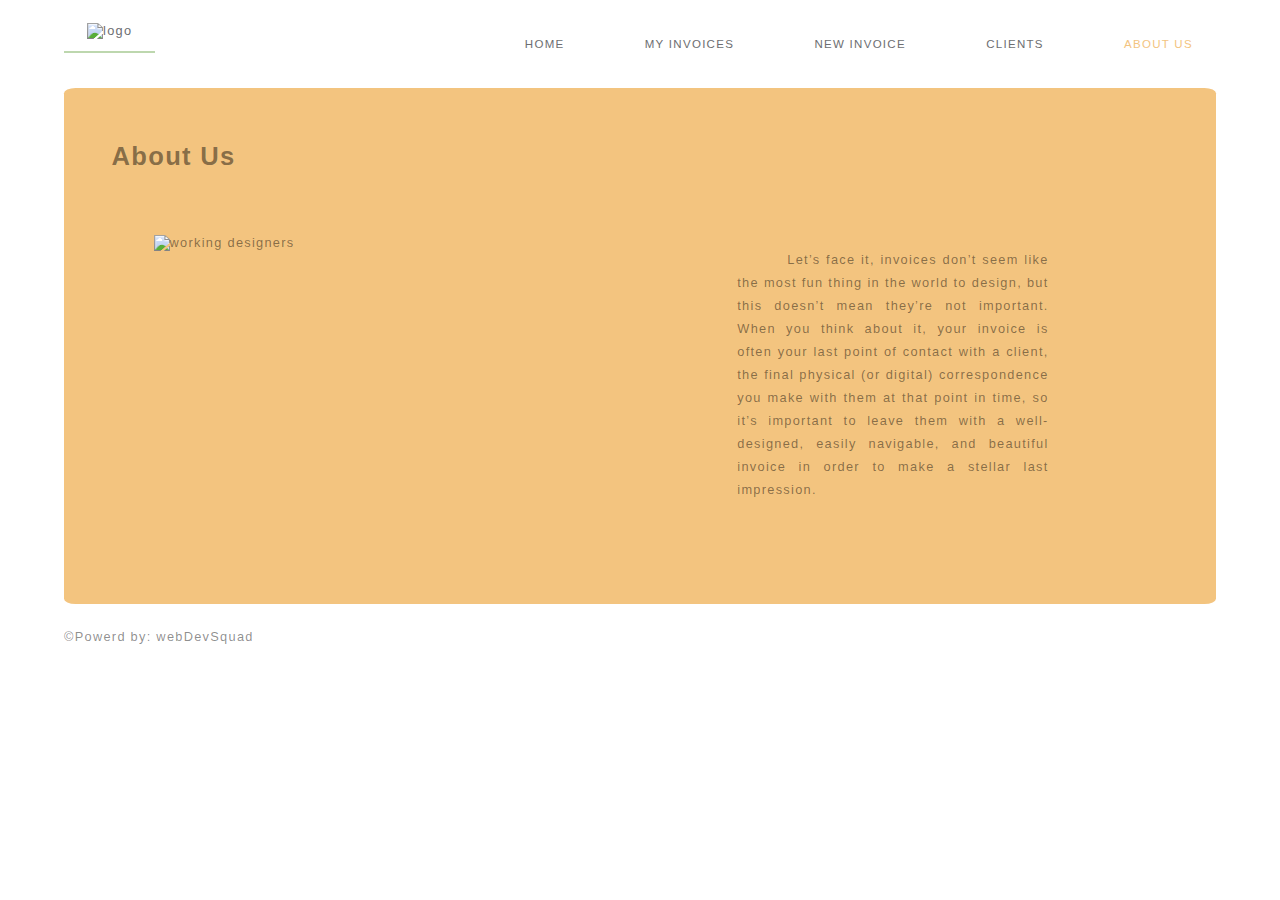
==== aboutUs.html @ b9462b06 "Create css folder and move css files there" ====
<!DOCTYPE html>
<html lang="en">

<head>
    <meta charset="UTF-8" />
    <link rel="stylesheet" href="css/styles.css" />
    <link rel="stylesheet" href="css/stylesAboutUs.css" />
    <meta name="viewport" content="width=device-width, initial-scale=1.0" />
    <title>About Us</title>
</head>

<body>

    <header>
        <div class="header">
            <div id="logo">
                <a href="home.html"><img src="img/logo1.png" alt="logo"></a>
            </div>
            <div id="main-nav">
                <a href="home.html">Home</a>
                <a href="myInvoices.html">My Invoices</a>
                <a href="newInvoice.html">New Invoice</a>
                <a href="clients.html">Clients</a>
                <a class="active" href="aboutUs.html">About Us</a>
            </div>
    </header>

    <div id="content-aboutUs">
        <h1>About Us</h1>
        <div id="about-us-container">
            <div id="about-us-img">
                <img src="img/aboutUs.jpg" alt="working designers">
            </div>

            <div id="about-us-descr">
                <p>Let’s face it, invoices don’t seem like the most fun thing in the world to design,
                    but this doesn’t mean they’re not important. When you think about it, your invoice is
                    often your last point of contact with a client, the final physical (or digital) correspondence
                    you make with them at that point in time, so it’s important to leave them with a well-designed,
                    easily navigable, and beautiful invoice in order to make a stellar last impression.</p>
            </div>
        </div>

    </div>
    <footer>
        <p>&copy;Powerd by: webDevSquad</p>
    </footer>
</body>

</html>
---- css/styles.css ----
* {
    text-decoration: none;
    box-sizing: border-box;
}
body {
    font-family: 'Source Sans Pro', sans-serif;
    font-weight: 100;
    font-size: 0.8em;
    letter-spacing: 0.1em;
    margin: 0;
    height: 100%;
    color: #00000075;
}
#logo {
    text-align: center;
    padding: 2%;
    padding-bottom: 1%;
    border-bottom: 2px solid #32830352;
}
.header {
    display: flex;
    justify-content: space-between;
    margin-left: 5%;
    margin-right: 5%;
    padding-bottom: 10px;
}
header {
    background-color: white;
    position: -webkit-sticky;
    position: sticky;
    top: 0;
}
#main-nav {
    display: flex;
    justify-content: space-between;
    align-items: center;
    font-size: 0.9em;
    text-transform: uppercase;
    width: 60%;
    padding-top: 3%;
    padding-right: 2%;
}
a {
    color: #6d6e71;
}
a:hover, .active {
    color: #F3C47F;
}
h1{
    padding-left: 2%;
    padding-top: 1%;
    margin-bottom: 0;
}
p {
    width: 80%;
    text-align: justify;
}
.invisible {
    visibility: hidden;
}
#content, #summary {
    display: flex;
    flex-direction: column;
    margin: 0% 5%;
    margin-top: 2%;
    background-color: #F3C47F;
    border-radius: 1%;
}
#content {
    padding: 2%;
}
#add-new {
    cursor: pointer;
    border: none;
    padding: 15px 32px;
    text-align: center;
    text-decoration: none;
    display: inline-block;
    color: white;
    background-color: #e78200;
}
#add-new-button {
    margin: auto;
}
#add-new:hover {
    background-color: #e7830080;
}
#add-new {
    color: whitesmoke;
}
img {
    cursor: pointer;
}
.button {
    cursor: pointer;
    border: none;   
    padding: 15px 32px;
    text-align: center;
    text-decoration: none;
    display: inline-block;
    background-color: #32830352;
    color: white;
}
.button:hover {
    background-color: #32830323;
}
#sp-buttons {
    display: flex;
    justify-content: flex-end;
    padding: 1%;
}
#sp-buttons button {
    margin: 2%;
    background-color: #e78200;
}
#sp-buttons button:hover {
    background-color: #e7830080;
}
button:focus {
    outline:0;
}
footer {
    padding: 1%;
    padding-left: 5%;
}
---- css/stylesAboutUs.css ----
#content-aboutUs {
    display: flex;
    flex-direction: column;
    margin: 0% 5%;
    margin-top: 2%;
    padding: 2%;
    background-color: #F3C47F;
    border-radius: 1%;

}
h3 {
    padding: 2%;
    margin-top: 3%;
}
#welcome-part p {
    padding: 2%;
}

#img-descr {
    width: 50%;
} 


#about-us-descr {
    width: 40%;
}
#about-us-img {
    width: 50%;
}


#about-us-container, #contact-us-container {
    display: flex;
    justify-content: space-between;
    margin: 5vw;
}


#about-us-img img {
    max-width:100%;
    height: auto;
}
#about-us-descr p {
    text-align: justify;
    text-indent: 50px;
    line-height: 180%;
}
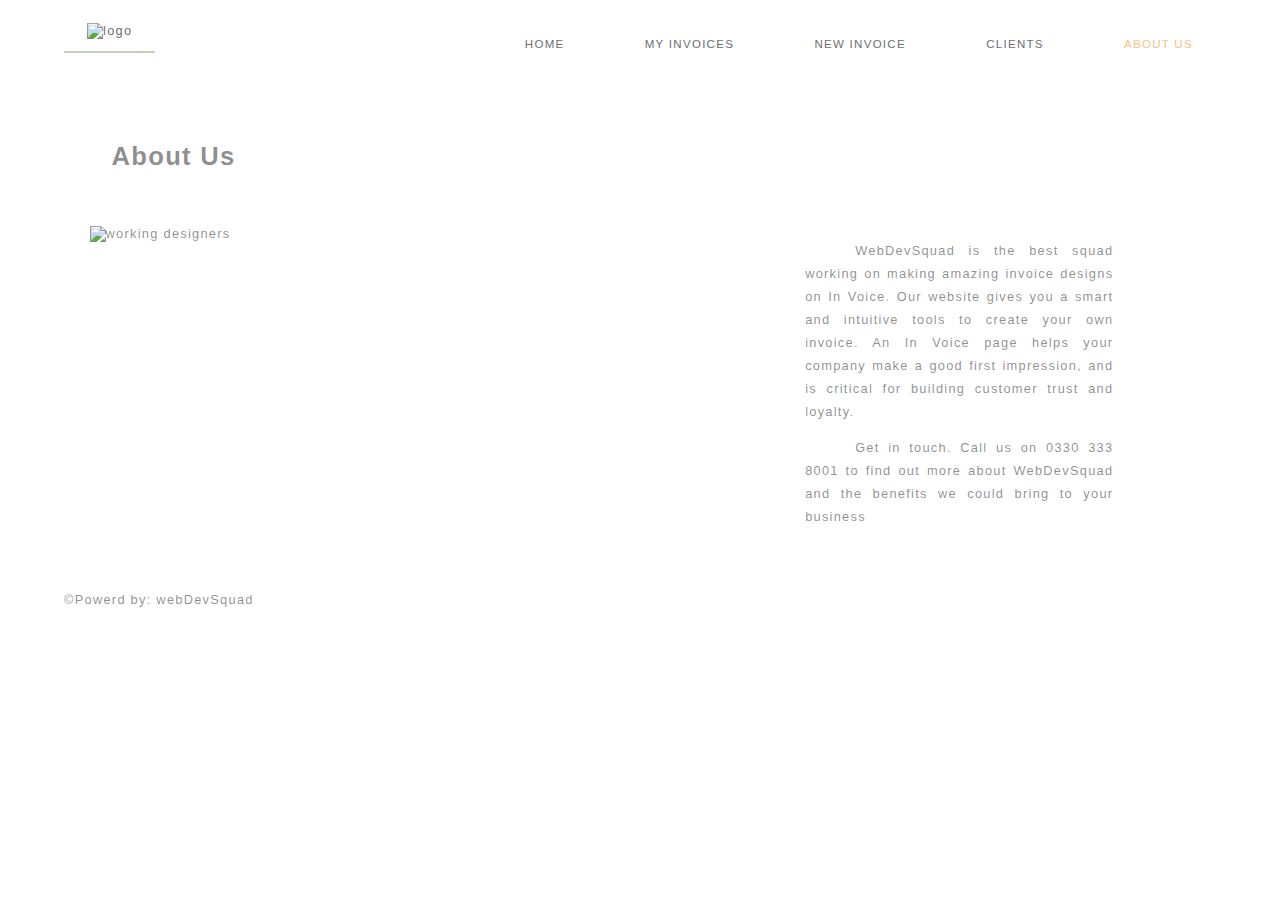
==== commit 9f07284d: "Edit home and about us page" ====
--- a/aboutUs.html
+++ b/aboutUs.html
@@ -33,11 +33,12 @@
             </div>
 
             <div id="about-us-descr">
-                <p>Let’s face it, invoices don’t seem like the most fun thing in the world to design,
-                    but this doesn’t mean they’re not important. When you think about it, your invoice is
-                    often your last point of contact with a client, the final physical (or digital) correspondence
-                    you make with them at that point in time, so it’s important to leave them with a well-designed,
-                    easily navigable, and beautiful invoice in order to make a stellar last impression.</p>
+                <p>WebDevSquad is the best squad working on making amazing invoice designs 
+                    on In Voice. Our website gives you a smart and intuitive tools to create
+                     your own invoice. An In Voice page helps your company make a good first 
+                     impression, and is critical for building customer trust and loyalty.</p>
+                <p>Get in touch. Call us on 0330 333 8001 to find out more about WebDevSquad and 
+                    the benefits we could bring to your business</p>
             </div>
         </div>
 
--- a/css/stylesAboutUs.css
+++ b/css/stylesAboutUs.css
@@ -4,9 +4,7 @@
     margin: 0% 5%;
     margin-top: 2%;
     padding: 2%;
-    background-color: #F3C47F;
-    border-radius: 1%;
-
+    background-color: white;
 }
 h3 {
     padding: 2%;
@@ -16,23 +14,18 @@
     padding: 2%;
 }
 
-#img-descr {
-    width: 50%;
-} 
-
-
 #about-us-descr {
-    width: 40%;
+    width: 35%;
 }
 #about-us-img {
-    width: 50%;
+    width: 60%;
 }
 
 
-#about-us-container, #contact-us-container {
+#about-us-container {
     display: flex;
     justify-content: space-between;
-    margin: 5vw;
+    padding-top: 5%;
 }
 
 
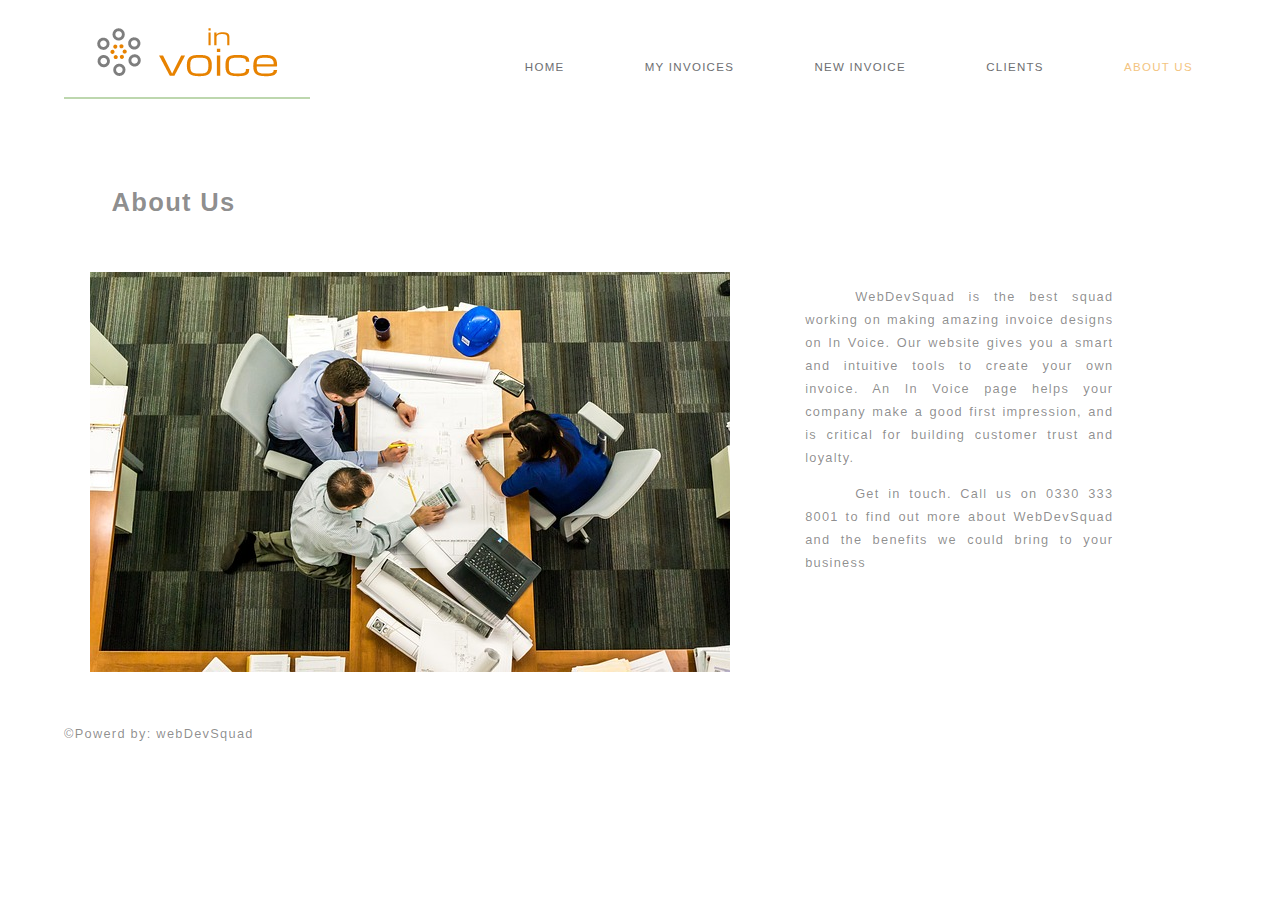
==== commit 42c93ee1: "merge conflicts" ====
--- a/aboutUs.html
+++ b/aboutUs.html
@@ -20,7 +20,7 @@
                 <a href="home.html">Home</a>
                 <a href="myInvoices.html">My Invoices</a>
                 <a href="newInvoice.html">New Invoice</a>
-                <a href="clients.html">Clients</a>
+                <a href="clients2.html">Clients</a>
                 <a class="active" href="aboutUs.html">About Us</a>
             </div>
     </header>
